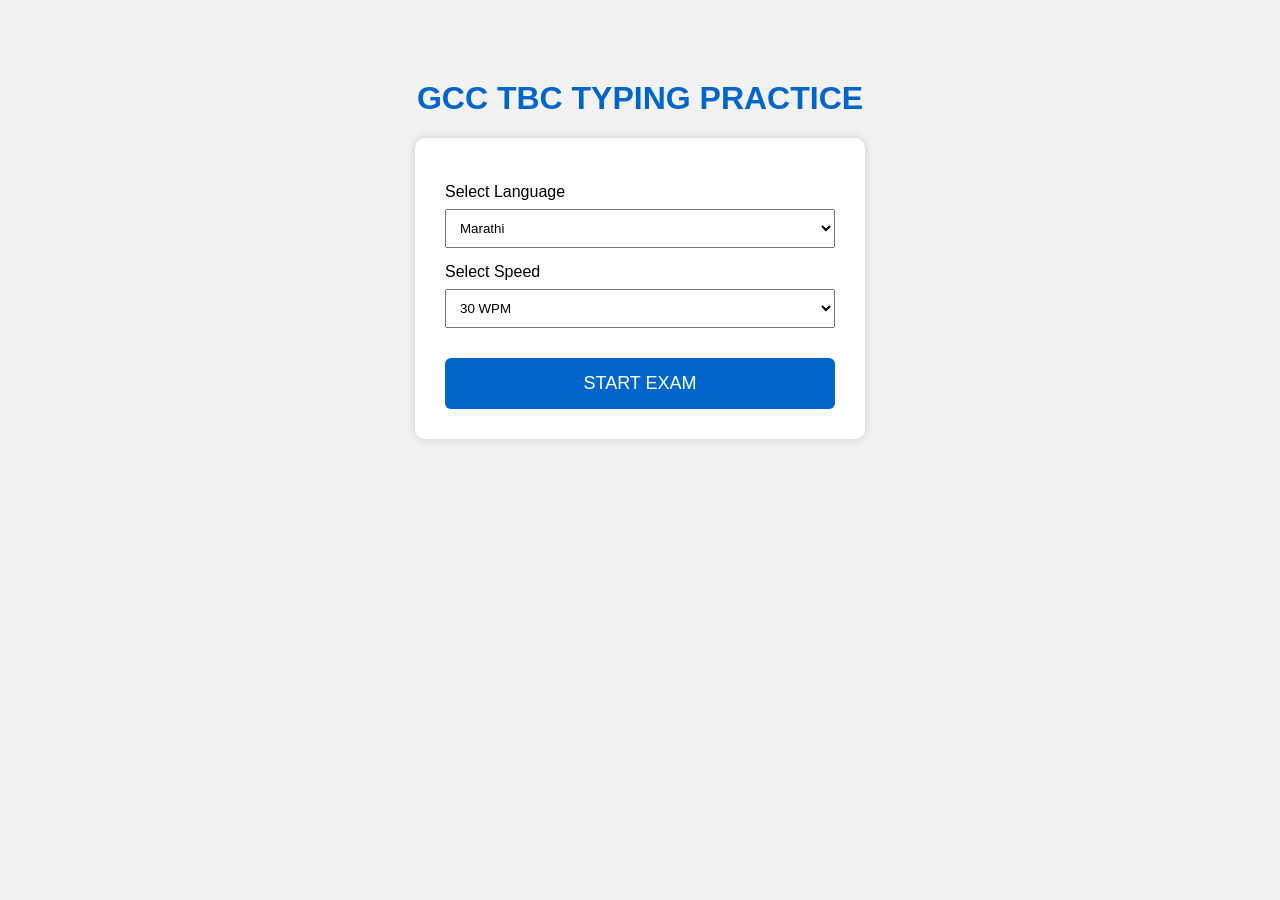
==== index.html @ 3e9ec734 "Add files via upload" ====
<!DOCTYPE html>
<html lang="mr">
<head>

<meta charset="UTF-8">
<meta name="viewport" content="width=device-width, initial-scale=1.0">

<title>GCC TBC Typing Practice</title>

<link rel="stylesheet" href="style.css">

</head>

<body>

<div class="container">

<h1>GCC TBC TYPING PRACTICE</h1>

<div class="card">

<label>Select Language</label>

<select id="language">

<option>Marathi</option>

<option>English</option>

<option>Hindi</option>

</select>

<label>Select Speed</label>

<select id="speed">

<option value="30">30 WPM</option>

<option value="40">40 WPM</option>

<option value="50">50 WPM</option>

<option value="60">60 WPM</option>

</select>

<button onclick="startExam()">

START EXAM

</button>

</div>

</div>

<script src="script.js"></script>

</body>

</html>
---- style.css ----
body{

margin:0;
padding:0;

font-family:Arial;

background:#f2f2f2;

}

.container{

width:450px;

margin:80px auto;

}

.card{

background:white;

padding:30px;

border-radius:10px;

box-shadow:0 0 10px #ccc;

}

h1{

text-align:center;

color:#0066cc;

}

label{

display:block;

margin-top:15px;

}

select{

width:100%;

padding:10px;

margin-top:8px;

}

button{

width:100%;

margin-top:30px;

padding:15px;

font-size:18px;

background:#0066cc;

color:white;

border:none;

cursor:pointer;

border-radius:6px;

}

button:hover{

background:#004999;

}
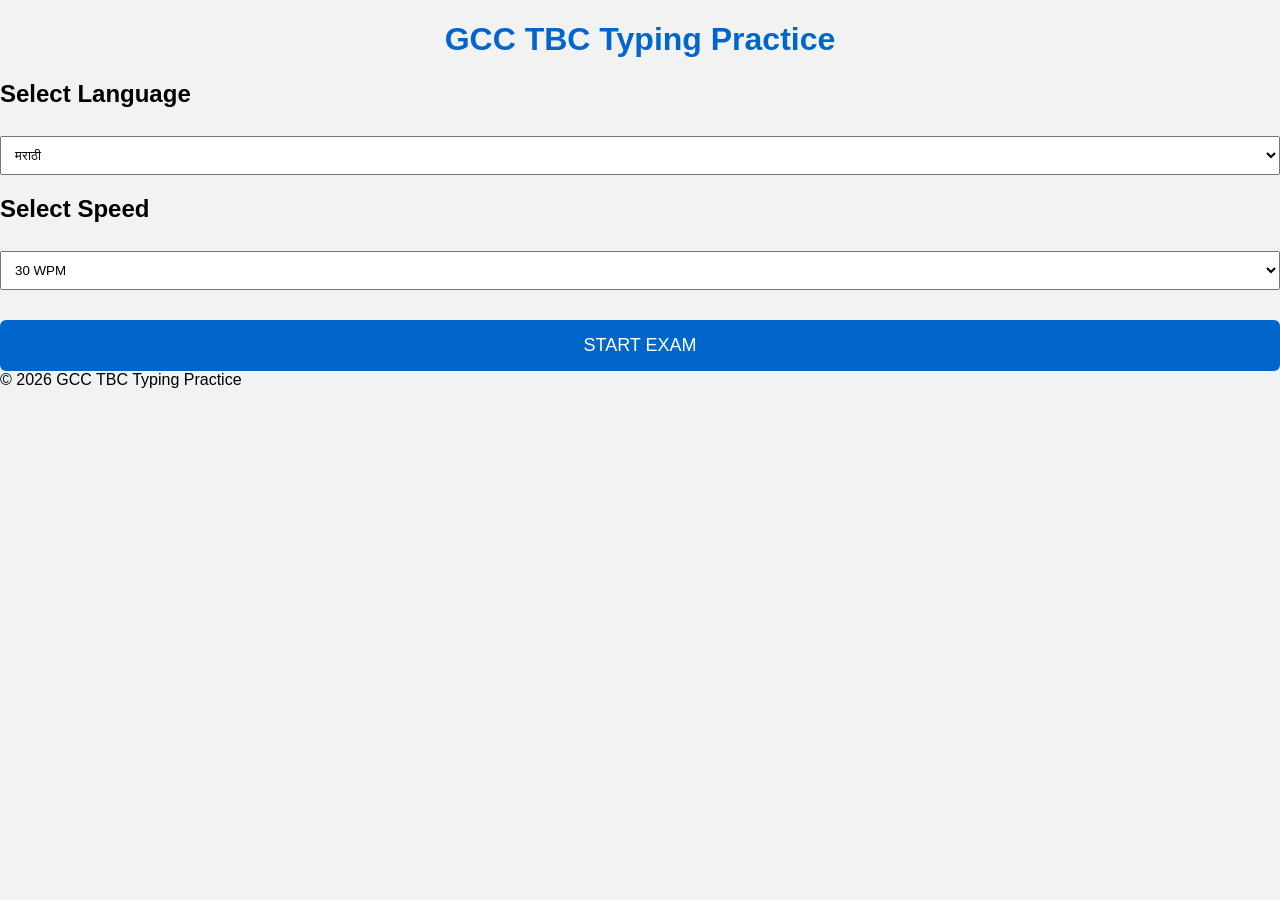
==== commit 34ea4905: "Update index.html" ====
--- a/index.html
+++ b/index.html
@@ -1,37 +1,39 @@
 <!DOCTYPE html>
 <html lang="mr">
 <head>
-
 <meta charset="UTF-8">
 <meta name="viewport" content="width=device-width, initial-scale=1.0">
 
 <title>GCC TBC Typing Practice</title>
 
 <link rel="stylesheet" href="style.css">
-
 </head>
 
 <body>
 
-<div class="container">
+<header>
 
-<h1>GCC TBC TYPING PRACTICE</h1>
+<h1>GCC TBC Typing Practice</h1>
 
-<div class="card">
+</header>
 
-<label>Select Language</label>
+<div class="main">
+
+<div class="box">
+
+<h2>Select Language</h2>
 
 <select id="language">
 
-<option>Marathi</option>
+<option value="marathi">मराठी</option>
 
-<option>English</option>
+<option value="hindi">हिंदी</option>
 
-<option>Hindi</option>
+<option value="english">English</option>
 
 </select>
 
-<label>Select Speed</label>
+<h2>Select Speed</h2>
 
 <select id="speed">
 
@@ -45,7 +47,7 @@
 
 </select>
 
-<button onclick="startExam()">
+<button id="startBtn">
 
 START EXAM
 
@@ -55,8 +57,14 @@
 
 </div>
 
+<footer>
+
+© 2026 GCC TBC Typing Practice
+
+</footer>
+
 <script src="script.js"></script>
 
 </body>
 
-</html>+</html>
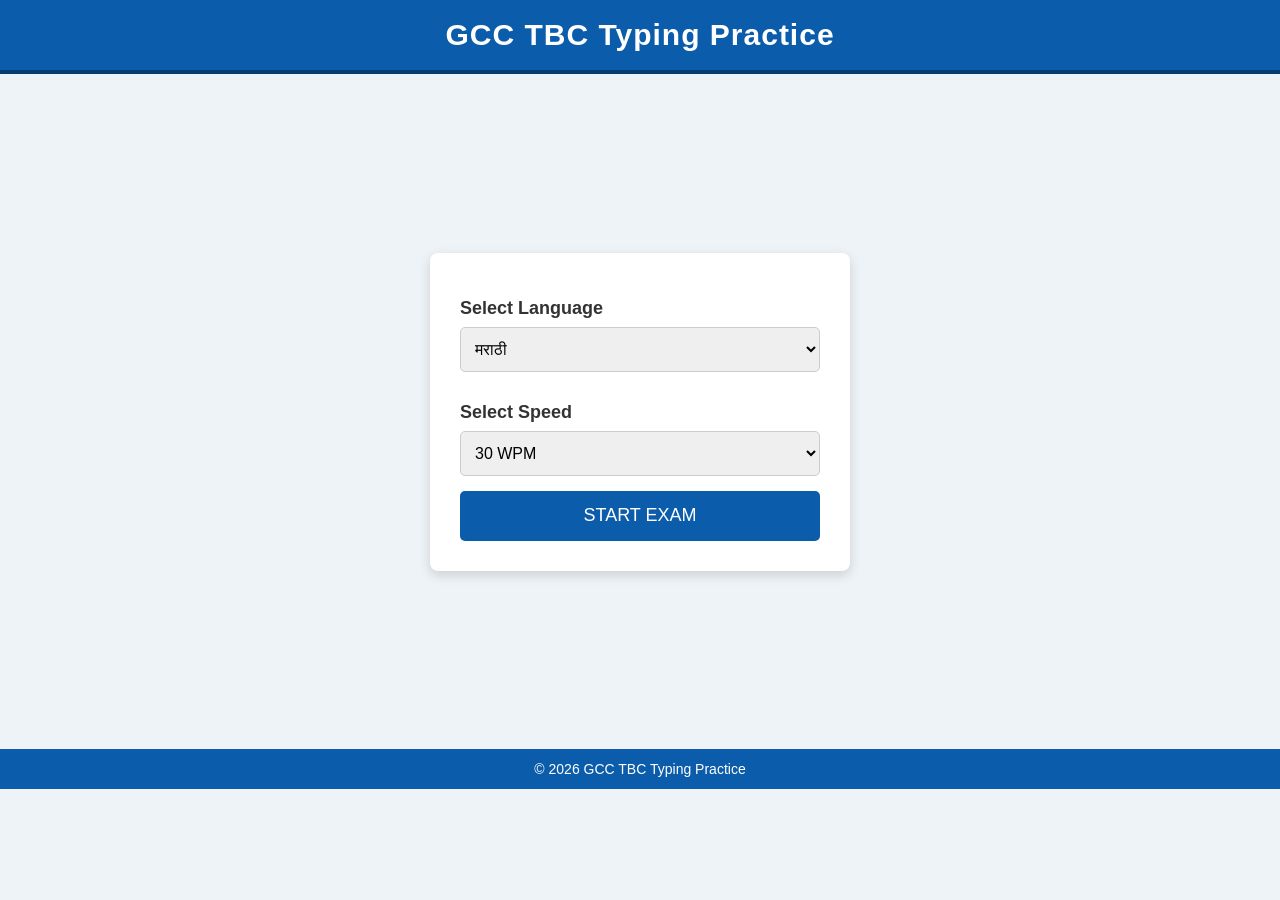
==== commit bb84ea08: "Update index.html" ====
--- a/index.html
+++ b/index.html
@@ -47,7 +47,7 @@
 
 </select>
 
-<button id="startBtn">
+<button id="startBtn" onclick="startExam()">
 
 START EXAM
 
--- a/style.css
+++ b/style.css
@@ -1,84 +1,83 @@
-body{
-
-margin:0;
-padding:0;
-
-font-family:Arial;
-
-background:#f2f2f2;
-
+*{
+    margin:0;
+    padding:0;
+    box-sizing:border-box;
+    font-family: "Segoe UI", Arial, sans-serif;
 }
 
-.container{
-
-width:450px;
-
-margin:80px auto;
-
+body{
+    background:#eef3f8;
 }
 
-.card{
+/* Header */
 
-background:white;
-
-padding:30px;
-
-border-radius:10px;
-
-box-shadow:0 0 10px #ccc;
-
+header{
+    background:#0b5cab;
+    color:#fff;
+    padding:18px;
+    text-align:center;
+    border-bottom:4px solid #083d73;
 }
 
-h1{
-
-text-align:center;
-
-color:#0066cc;
-
+header h1{
+    font-size:30px;
+    letter-spacing:1px;
 }
 
-label{
+/* Main */
 
-display:block;
+.main{
+    display:flex;
+    justify-content:center;
+    align-items:center;
+    min-height:75vh;
+}
 
-margin-top:15px;
+.box{
+    width:420px;
+    background:#fff;
+    padding:30px;
+    border-radius:8px;
+    box-shadow:0 4px 12px rgba(0,0,0,.15);
+}
 
+.box h2{
+    font-size:18px;
+    margin-top:15px;
+    margin-bottom:8px;
+    color:#333;
 }
 
 select{
-
-width:100%;
-
-padding:10px;
-
-margin-top:8px;
-
+    width:100%;
+    height:45px;
+    border:1px solid #ccc;
+    border-radius:5px;
+    padding:0 10px;
+    font-size:16px;
+    margin-bottom:15px;
 }
 
 button{
-
-width:100%;
-
-margin-top:30px;
-
-padding:15px;
-
-font-size:18px;
-
-background:#0066cc;
-
-color:white;
-
-border:none;
-
-cursor:pointer;
-
-border-radius:6px;
-
+    width:100%;
+    height:50px;
+    background:#0b5cab;
+    color:#fff;
+    border:none;
+    border-radius:5px;
+    font-size:18px;
+    cursor:pointer;
+    transition:.3s;
 }
 
 button:hover{
+    background:#083d73;
+}
 
-background:#004999;
-
-}+footer{
+    text-align:center;
+    background:#0b5cab;
+    color:white;
+    padding:12px;
+    font-size:14px;
+}
